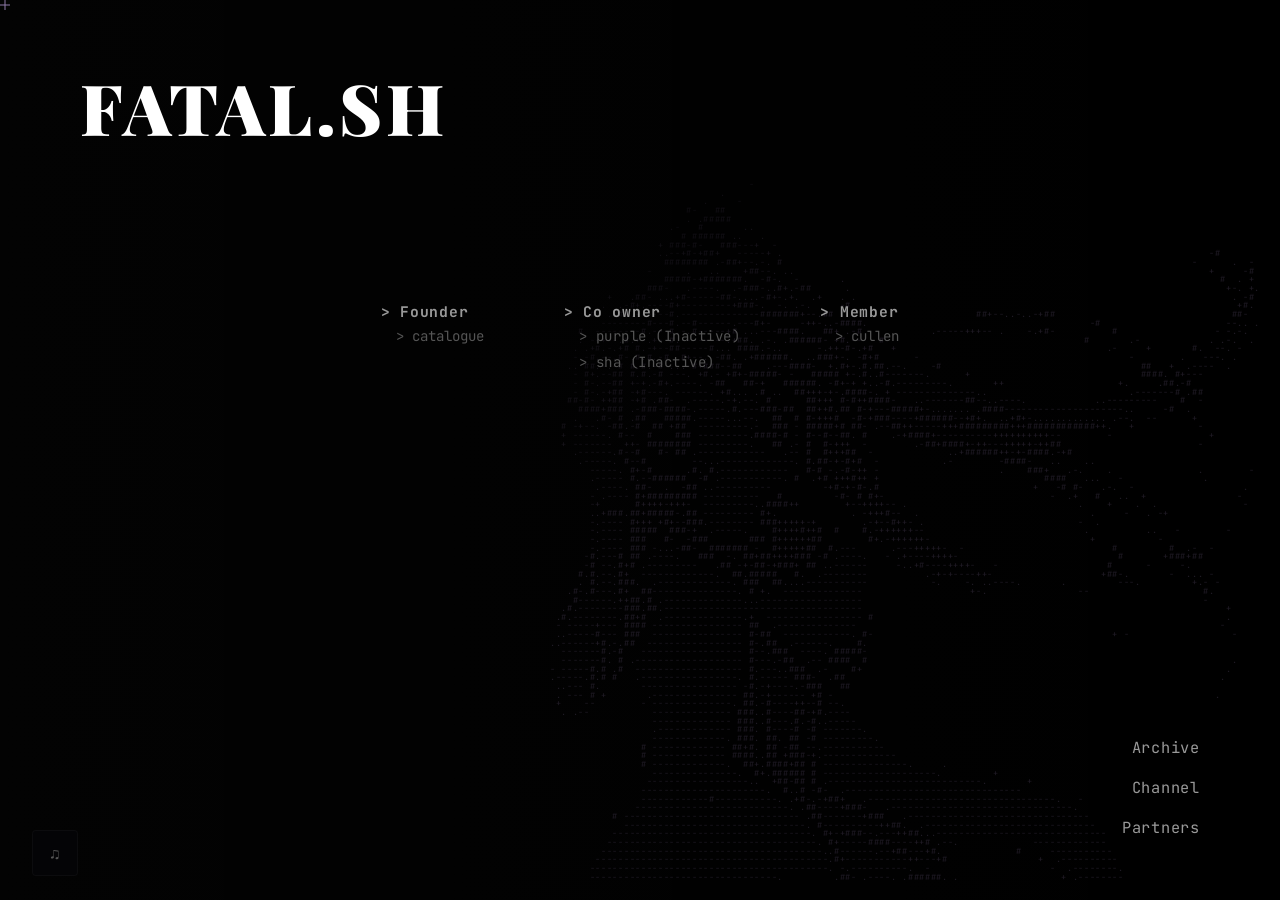
==== index.html @ da5aef73 "Add files via upload" ====
<!--
                          ,
   ,-.       _,---._ __  / \
  /  )    .-'       `./ /   \
 (  (   ,'            `/    /|
  \  `-"             \'\   / |
   `.              ,  \ \ /  |
    /`.          ,'-`----Y   |
   (            ;        |   '
   |  ,-.    ,-'         |  /
   |  | (   |            | /
   )  |  \  `.___________|/
   `--'   `--'

Mrr meow :3  

-->
<!DOCTYPE html>
<html lang="en">
<head>
    <meta charset="UTF-8">
    <meta name="viewport" content="width=device-width, initial-scale=1.0">
    <title>Fatal.sh</title>
    
    <link rel="icon" type="image/jpeg" href="/images/fatal.jpg">
    <link rel="apple-touch-icon" type="image/jpeg" href="/images/fatal.jpg">
    
    <meta name="description" content="archive of catboys x_x">
    <meta name="keywords" content="Fatal.sh, Catboy">
    <meta name="robots" content="index, follow">
    
    
    <meta property="og:title" content="Fatal.sh">
    <meta property="og:description" content="archive of catboys x_x">
    <meta property="og:image" content="https://fatal.sh/images/discordembedfatal.jpg">
    <meta property="og:image:secure_url" content="https://fatal.sh/images/discordembedfatal.jpg">
    <meta property="og:image:type" content="image/jpeg">
    <meta property="og:type" content="website">
    
    <meta name="theme-color" content="#000000">
    <meta name="twitter:card" content="summary_large_image">
    <meta name="twitter:image" content="https://fatal.sh/images/discordembedfatal.jpg">

    <link rel="preconnect" href="https://fonts.googleapis.com">
    <link rel="preconnect" href="https://fonts.gstatic.com" crossorigin>
    <link href="https://fonts.googleapis.com/css2?family=Playfair+Display:ital,wght@0,700;0,900;1,700&family=JetBrains+Mono:wght@300;400;500;600;700&display=swap" rel="stylesheet">

    <link rel="stylesheet" href="style_v47.css">
</head>
<body>

    
    <div id="custom-cursor-dot" class="crosshair-cursor"></div>

    <audio id="bg-music" src="/images/music.mp3?v=41" loop></audio>

    
    <pre id="bg-ascii-art"></pre>

    
    <section class="profile-card-container">
        <div id="profile-display-area" class="profile-display-area">
            
            
            <article id="profile-founder" class="profile-card">
                <div class="card-inner">
                    <div class="card-avatar-wrapper">
                        <img src="/images/catalouge.jpg" alt="Catalogue" class="card-avatar">
                    </div>
                    <div class="card-info">
                        <h2 class="profile-name">Catalogue</h2>
                        <p class="profile-role">Founder</p>
                        <p class="profile-quote">"I have a feeling x_x"</p>
                        
                        <a href="https://t.me/illusoryer" target="_blank" rel="noopener noreferrer" class="telegram-icon-link" aria-label="Telegram">
                            <svg viewBox="0 0 24 24" class="telegram-svg">
                                <path d="M12 2C6.48 2 2 6.48 2 12s4.48 10 10 10 10-4.48 10-10S17.52 2 12 2zm4.64 6.8c-.15 1.58-.8 5.42-1.13 7.19-.14.75-.42 1-.68 1.03-.58.05-1.02-.38-1.58-.75-.88-.58-1.38-.94-2.23-1.5-.99-.65-.35-1.01.22-1.59.15-.15 2.71-2.48 2.76-2.69.01-.03.01-.14-.07-.2-.08-.06-.19-.04-.27-.02-.11.02-1.93 1.23-5.46 3.62-.51.35-.98.53-1.39.51-.46-.01-1.35-.26-2.01-.48-.81-.27-1.46-.42-1.4-.88.03-.24.37-.49 1.02-.75 3.99-1.74 6.66-2.88 7.99-3.43 3.81-1.57 4.6-.18 4.6.48 0 .15-.02.3-.03.44z"/>
                            </svg>
                        </a>
                        
                        <button class="profile-back-btn">[ back ]</button>
                    </div>
                </div>
            </article>

            
            <article id="profile-members" class="profile-card">
                <div class="card-inner">
                    <div class="card-avatar-wrapper">
                        <img src="/images/cullen.jpg" alt="Cullen" class="card-avatar">
                    </div>
                    <div class="card-info">
                        <h2 class="profile-name">Cullen</h2>
                        <p class="profile-role">Member</p>
                        <p class="profile-quote">"You must have feelings p_q"</p>
                        
                        <a href="http://t.me/stabbedme" target="_blank" rel="noopener noreferrer" class="telegram-icon-link" aria-label="Telegram">
                            <svg viewBox="0 0 24 24" class="telegram-svg">
                                <path d="M12 2C6.48 2 2 6.48 2 12s4.48 10 10 10 10-4.48 10-10S17.52 2 12 2zm4.64 6.8c-.15 1.58-.8 5.42-1.13 7.19-.14.75-.42 1-.68 1.03-.58.05-1.02-.38-1.58-.75-.88-.58-1.38-.94-2.23-1.5-.99-.65-.35-1.01.22-1.59.15-.15 2.71-2.48 2.76-2.69.01-.03.01-.14-.07-.2-.08-.06-.19-.04-.27-.02-.11.02-1.93 1.23-5.46 3.62-.51.35-.98.53-1.39.51-.46-.01-1.35-.26-2.01-.48-.81-.27-1.46-.42-1.4-.88.03-.24.37-.49 1.02-.75 3.99-1.74 6.66-2.88 7.99-3.43 3.81-1.57 4.6-.18 4.6.48 0 .15-.02.3-.03.44z"/>
                            </svg>
                        </a>
                        
                        <button class="profile-back-btn">[ back ]</button>
                    </div>
                </div>
            </article>



            
            <article id="profile-partners" class="profile-card">
                <div class="card-inner panel-card-inner">
                    <h2 class="profile-name">Partners</h2>
                    <p class="profile-role">Cooperating Initiatives</p>
                    
                    <div class="panel-scroll-content">
                        
                        <div class="partners-menu-list">
                            <button class="partner-menu-item-btn" data-target="partner-swatted">> Swatted</button>
                            <button class="partner-menu-item-btn" data-target="partner-cybershield">> CyberShield</button>
                        </div>
                    </div>
                    <button class="profile-back-btn">[ back ]</button>
                </div>
            </article>

            
            <article id="profile-partner-swatted" class="profile-card">
                <div class="card-inner">
                    <div class="card-avatar-wrapper">
                        <img src="/images/swattedwtf.jpg" alt="Swatted" class="card-avatar">
                    </div>
                    <div class="card-info">
                        <h2 class="profile-name">Swatted</h2>
                        <p class="profile-role">Partner / Sponsor</p>
                        <p class="profile-quote">"Supporting digital safety, threat intelligence, and OSINT research."</p>
                        <p class="partner-desc">Swatted is a leading digital defense and intelligence initiative specializing in coordinate monitoring, security mitigation, and OSINT (Open Source Intelligence) investigations. They track online threat actors and help communities protect themselves from swatting attacks and digital extortion.</p>
                        
                        <div class="partner-card-socials">
                            <a href="https://swattedw.tf" target="_blank" rel="noopener noreferrer" class="telegram-icon-link" aria-label="Website">
                                <svg viewBox="0 0 24 24" class="telegram-svg">
                                    <path d="M12 2C6.48 2 2 6.48 2 12s4.48 10 10 10 10-4.48 10-10S17.52 2 12 2zm-1 17.93c-3.95-.49-7-3.85-7-7.93 0-.62.08-1.21.21-1.79L9 15v1c0 1.1.9 2 2 2v1.93zm6.9-2.53c-.26-.81-1-1.4-1.9-1.4h-1v-3c0-.55-.45-1-1-1h-6v-2h2c.55 0 1-.45 1-1V7h2c1.1 0 2-.9 2-2v-.41c2.93 1.19 5 4.06 5 7.41 0 2.08-.8 3.97-2.1 5.4z"/>
                                </svg>
                            </a>
                            <a href="https://t.me/Swattedwtf" target="_blank" rel="noopener noreferrer" class="telegram-icon-link" aria-label="Telegram">
                                <svg viewBox="0 0 24 24" class="telegram-svg">
                                    <path d="M12 2C6.48 2 2 6.48 2 12s4.48 10 10 10 10-4.48 10-10S17.52 2 12 2zm4.64 6.8c-.15 1.58-.8 5.42-1.13 7.19-.14.75-.42 1-.68 1.03-.58.05-1.02-.38-1.58-.75-.88-.58-1.38-.94-2.23-1.5-.99-.65-.35-1.01.22-1.59.15-.15 2.71-2.48 2.76-2.69.01-.03.01-.14-.07-.2-.08-.06-.19-.04-.27-.02-.11.02-1.93 1.23-5.46 3.62-.51.35-.98.53-1.39.51-.46-.01-1.35-.26-2.01-.48-.81-.27-1.46-.42-1.4-.88.03-.24.37-.49 1.02-.75 3.99-1.74 6.66-2.88 7.99-3.43 3.81-1.57 4.6-.18 4.6.48 0 .15-.02.3-.03.44z"/>
                                </svg>
                            </a>
                        </div>
                        
                        <button class="profile-back-btn">[ back ]</button>
                    </div>
                </div>
            </article>

            
            <article id="profile-partner-cybershield" class="profile-card">
                <div class="card-inner">
                    <div class="card-avatar-wrapper">
                        <img src="/images/CyberSheild.jpg" alt="CyberShield" class="card-avatar">
                    </div>
                    <div class="card-info">
                        <h2 class="profile-name">CyberShield</h2>
                        <p class="profile-role">Partner / Cyber Safety</p>
                        <p class="profile-quote">"OSINT research, assisting victims of abuse, and sharing intelligence with authorities."</p>
                        <p class="partner-desc">CyberShield is a dedicated cyber safety organization that provides hands-on technical assistance to victims of cyber-bullying, online harassment, and digital exploitation. They conduct deep OSINT research and cooperate closely with legal authorities to ensure online safety.</p>
                        
                        <div class="partner-card-socials">
                            <a href="https://cybershield.help/" target="_blank" rel="noopener noreferrer" class="telegram-icon-link" aria-label="Website">
                                <svg viewBox="0 0 24 24" class="telegram-svg">
                                    <path d="M12 2C6.48 2 2 6.48 2 12s4.48 10 10 10 10-4.48 10-10S17.52 2 12 2zm-1 17.93c-3.95-.49-7-3.85-7-7.93 0-.62.08-1.21.21-1.79L9 15v1c0 1.1.9 2 2 2v1.93zm6.9-2.53c-.26-.81-1-1.4-1.9-1.4h-1v-3c0-.55-.45-1-1-1h-6v-2h2c.55 0 1-.45 1-1V7h2c1.1 0 2-.9 2-2v-.41c2.93 1.19 5 4.06 5 7.41 0 2.08-.8 3.97-2.1 5.4z"/>
                                </svg>
                            </a>
                            <a href="https://t.me/cybershieldhelp" target="_blank" rel="noopener noreferrer" class="telegram-icon-link" aria-label="Telegram">
                                <svg viewBox="0 0 24 24" class="telegram-svg">
                                    <path d="M12 2C6.48 2 2 6.48 2 12s4.48 10 10 10 10-4.48 10-10S17.52 2 12 2zm4.64 6.8c-.15 1.58-.8 5.42-1.13 7.19-.14.75-.42 1-.68 1.03-.58.05-1.02-.38-1.58-.75-.88-.58-1.38-.94-2.23-1.5-.99-.65-.35-1.01.22-1.59.15-.15 2.71-2.48 2.76-2.69.01-.03.01-.14-.07-.2-.08-.06-.19-.04-.27-.02-.11.02-1.93 1.23-5.46 3.62-.51.35-.98.53-1.39.51-.46-.01-1.35-.26-2.01-.48-.81-.27-1.46-.42-1.4-.88.03-.24.37-.49 1.02-.75 3.99-1.74 6.66-2.88 7.99-3.43 3.81-1.57 4.6-.18 4.6.48 0 .15-.02.3-.03.44z"/>
                                </svg>
                            </a>
                        </div>
                        
                        <button class="profile-back-btn">[ back ]</button>
                    </div>
                </div>
            </article>

        </div>
    </section>

    
    <main class="terminal-grid">
        
        
        <header class="terminal-header">
            <h1 class="brand-title">FATAL.SH</h1>
        </header>

        
        <section class="horizontal-menu-panel">
            <nav class="member-toggles">
                <div class="toggle-group">
                    <span class="toggle-role">> Founder</span>
                    <button class="toggle-btn" data-target="founder">> catalogue</button>
                </div>
                <div class="toggle-group">
                    <span class="toggle-role">> Co owner</span>
                    <span class="toggle-text">> purple (Inactive)</span>
                    <span class="toggle-text">> sha (Inactive)</span>
                </div>
                <div class="toggle-group">
                    <span class="toggle-role">> Member</span>
                    <button class="toggle-btn" data-target="members">> cullen</button>
                </div>
            </nav>
        </section>

        <section class="content-spacer-panel"></section>

        
        <section class="bottom-right-panel">
            <nav class="nav-toggles">
                <a href="https://t.me/Fatalityxd" target="_blank" rel="noopener noreferrer" class="nav-btn">Archive</a>
                <a href="https://t.me/fatalannc" target="_blank" rel="noopener noreferrer" class="nav-btn">Channel</a>
                <button class="nav-btn" data-target="partners">Partners</button>
            </nav>
        </section>

    </main>

    
    <div class="player">
        <div class="player-icon">♫</div>
        <div class="player-controls">
            <button id="music-toggle-btn" class="play-btn" aria-label="Toggle Audio">&#9658;</button>
            <input type="range" id="volume-slider" class="seek" min="0" max="1" step="0.05" value="0.08">
        </div>
    </div>

    <script src="script_v47.js"></script>
</body>
</html>
---- style_v47.css ----
* {
    margin: 0;
    padding: 0;
    box-sizing: border-box;
}

:root {
    --bg-color: #000000; 
    --card-bg: rgba(6, 6, 8, 0.96);
    --card-border: rgba(255, 255, 255, 0.03);
    
    
    --theme-color: #907aa9; 
    --theme-color-glow: rgba(144, 122, 169, 0.15);
    --theme-color-bg-glow: rgba(144, 122, 169, 0.03);
    --theme-h: 270;
    --theme-s: 20%;
    
    --text-primary: #d8d8d8; 
    --text-secondary: #999999;
    --text-muted: #555555;
    
    --font-serif: "Playfair Display", Georgia, "Times New Roman", serif;
    --font-mono: "JetBrains Mono", "Courier New", monospace;
}

html {
    font-size: 80%; 
    cursor: none; 
}

body {
    width: 100vw;
    max-width: 100%;
    min-height: 100vh;
    background-color: var(--bg-color);
    color: var(--text-primary);
    font-family: var(--font-mono);
    letter-spacing: 0.04em;
    overflow: hidden;
    position: relative;
}




.bg-glows {
    position: fixed;
    inset: 0;
    z-index: -2;
    background: linear-gradient(90deg, rgba(255, 255, 255, 0.012) 0%, rgba(255, 255, 255, 0.004) 70%, rgba(0, 0, 0, 0) 100%);
    pointer-events: none;
    transition: background 0.8s ease;
}


::-webkit-scrollbar {
    width: 3px;
}
::-webkit-scrollbar-track {
    background: #000000;
}
::-webkit-scrollbar-thumb {
    background: rgba(255, 255, 255, 0.05);
}
::-webkit-scrollbar-thumb:hover {
    background: var(--theme-color);
}


a, button, input, select, textarea, .nav-btn, .toggle-btn {
    cursor: none !important;
}


.crosshair-cursor {
    position: fixed;
    width: 10px;
    height: 10px;
    pointer-events: none;
    z-index: 9999;
}

.crosshair-cursor.active {
}

.crosshair-cursor::before,
.crosshair-cursor::after {
    content: "";
    position: absolute;
    background: var(--theme-color);
}

.crosshair-cursor::before {
    top: 50%;
    left: 0;
    right: 0;
    height: 1px;
    transform: translateY(-50%);
}

.crosshair-cursor::after {
    left: 50%;
    top: 0;
    bottom: 0;
    width: 1px;
    transform: translateX(-50%);
}


.snowflake-particle {
    position: fixed;
    pointer-events: none;
    color: var(--theme-color);
    font-family: var(--font-mono);
    font-size: 8px;
    line-height: 1;
    z-index: 9998;
    user-select: none;
    will-change: transform, opacity;
    opacity: 0.8;
}


.terminal-grid {
    display: grid;
    grid-template-columns: 1fr 1fr;
    grid-template-rows: auto auto 1fr;
    width: 100vw;
    height: 100vh;
    padding: 60px 80px;
    gap: 40px;
    position: relative;
    z-index: 5;
    
    
    opacity: 0;
    transform: translateY(12px);
    transition: opacity 0.8s ease 0.1s, transform 0.8s ease 0.1s;
}

body.entered .terminal-grid {
    opacity: 1;
    transform: translateY(0);
}


body.modal-active .terminal-grid {
    opacity: 0.03;
    pointer-events: none;
}


.terminal-header {
    grid-column: 1 / span 2;
    grid-row: 1;
    display: flex;
    flex-direction: column;
    justify-content: flex-start;
    align-items: flex-start;
}

.brand-title {
    font-family: var(--font-serif); 
    font-size: 5.5rem;
    font-weight: 900;
    letter-spacing: 0.05em;
    color: #ffffff;
}


.horizontal-menu-panel {
    grid-column: 1 / span 2;
    grid-row: 2;
    margin: 12vh 0 30px 0; 
    width: 100%;
}

.member-toggles {
    display: flex;
    flex-direction: row;
    justify-content: center;
    align-items: flex-start;
    width: auto;
    margin: 0 auto;
    gap: 80px;
}

.toggle-group {
    display: flex;
    flex-direction: column;
    align-items: flex-start; 
    gap: 4px;
}

.toggle-role {
    font-size: 1.15rem;
    color: var(--text-secondary);
    letter-spacing: 0.05em;
    font-weight: bold;
}

.toggle-group.active .toggle-role {
    color: var(--theme-color);
}

.toggle-btn {
    background: none;
    border: none;
    color: var(--text-muted);
    font-family: var(--font-mono);
    font-size: 1.1rem;
    text-align: left;
    outline: none;
    padding: 2px 0 2px 15px; 
    width: auto;
    display: block;
    transition: color 0.2s ease;
}

.toggle-btn:hover {
    color: #ffffff;
}

.toggle-btn.active {
    color: var(--theme-color);
    font-weight: bold;
}

.toggle-text {
    color: var(--text-muted);
    font-family: var(--font-mono);
    font-size: 1.1rem;
    padding: 2px 0 2px 15px; 
    width: auto;
    display: block;
    user-select: none;
}


.profile-card-container {
    position: fixed;
    top: 50%;
    left: 50%;
    transform: translate(-50%, -50%);
    z-index: 1000;
    width: 100%;
    max-width: 500px;
    pointer-events: none;
}

.profile-display-area {
    width: 100%;
    position: relative;
    display: flex;
    justify-content: center;
    align-items: center;
}

.profile-card {
    display: none;
    width: 100%;
    pointer-events: auto;
    animation: terminalCardReveal 0.4s cubic-bezier(0.16, 1, 0.3, 1) forwards;
}

.profile-card.active {
    display: block;
}

@keyframes terminalCardReveal {
    from {
        opacity: 0;
        transform: scale(0.95);
    }
    to {
        opacity: 1;
        transform: scale(1);
    }
}


.card-inner {
    background: var(--card-bg);
    border: 1px solid var(--card-border);
    border-radius: 8px;
    padding: 35px 25px;
    display: flex;
    flex-direction: column;
    align-items: center;
    text-align: center;
    gap: 20px;
    width: 100%;
    max-width: 380px;
    margin: 0 auto;
    transition: border-color 0.3s ease;
}

.card-inner:hover {
    border-color: rgba(255, 255, 255, 0.25);
    box-shadow: 0 0 15px rgba(255, 255, 255, 0.05);
}


.card-avatar-wrapper {
    width: 96px;
    height: 96px;
    border-radius: 50%;
    overflow: hidden;
    border: 1px solid rgba(255, 255, 255, 0.05);
    flex-shrink: 0;
    transition: border-color 0.3s;
}

.card-inner:hover .card-avatar-wrapper {
    border-color: rgba(255, 255, 255, 0.25);
}

.card-avatar {
    width: 100%;
    height: 100%;
    object-fit: cover;
    filter: grayscale(100%);
    transition: all 0.3s ease;
    border-radius: 50%;
}

.card-inner:hover .card-avatar {
    filter: grayscale(20%);
    transform: scale(1.03);
}

.card-info {
    display: flex;
    flex-direction: column;
    align-items: center;
    justify-content: center;
    gap: 8px;
    width: 100%;
}

.profile-name {
    font-size: 1.55rem;
    font-weight: 700;
    color: #ffffff;
}

.profile-role {
    font-size: 0.72rem;
    color: var(--text-muted);
    text-transform: uppercase;
    letter-spacing: 0.08em;
}

.profile-quote {
    font-size: 0.92rem;
    color: var(--text-secondary);
    font-style: italic;
    margin: 4px 0 8px 0;
    line-height: 1.4;
}


.telegram-icon-link {
    display: inline-flex;
    align-items: center;
    justify-content: center;
    width: 44px;
    height: 44px;
    border-radius: 50%;
    border: 1px solid rgba(255, 255, 255, 0.08);
    background: rgba(255, 255, 255, 0.01);
    transition: all 0.3s ease;
    margin-top: 10px;
}

.telegram-icon-link:hover {
    border-color: rgba(255, 255, 255, 0.25);
    background: rgba(255, 255, 255, 0.03);
}

.telegram-svg {
    width: 22px;
    height: 22px;
    fill: var(--theme-color);
    transition: fill 0.3s ease;
}

.telegram-icon-link:hover .telegram-svg {
    fill: #ffffff;
}


.partners-menu-list {
    display: flex;
    flex-direction: column;
    gap: 15px;
    width: 100%;
    padding: 10px 0;
}

.partner-menu-item-btn {
    background: none;
    border: none;
    color: var(--text-secondary);
    font-family: var(--font-mono);
    font-size: 1.25rem;
    text-align: left;
    outline: none;
    padding: 8px 0 8px 10px;
    width: 100%;
    display: block;
    transition: color 0.2s ease, transform 0.2s ease;
}

.partner-menu-item-btn:hover {
    color: #ffffff;
    transform: translateX(6px);
}


.partner-card-socials {
    display: flex;
    gap: 15px;
    margin-top: 12px;
}




.profile-back-btn {
    background: none;
    border: none;
    color: var(--text-muted);
    font-family: var(--font-mono);
    font-size: 0.85rem;
    outline: none;
    transition: color 0.25s ease;
    margin-top: 15px;
    display: inline-block;
}

.profile-back-btn:hover {
    color: #ffffff;
}


.panel-card-inner {
    width: 100%;
    max-width: 500px;
    height: auto;
    max-height: 70vh;
    display: flex;
    flex-direction: column;
    align-items: center;
}

.panel-scroll-content {
    width: 100%;
    flex-grow: 1;
    overflow-y: auto;
    margin: 15px 0;
    padding-right: 8px;
    display: flex;
    flex-direction: column;
    gap: 20px;
    text-align: left;
}


.bottom-right-panel {
    grid-column: 2;
    grid-row: 3;
    display: flex;
    flex-direction: column;
    justify-content: flex-end;
    align-items: flex-end;
    gap: 20px;
}


#bg-ascii-art {
    position: fixed;
    bottom: 20px;
    right: 20px;
    font-family: var(--font-mono);
    font-size: 8.5px; 
    line-height: 1.02;
    letter-spacing: 0.08em;
    color: var(--theme-color);
    opacity: 0.22; 
    pointer-events: none;
    z-index: -1;
    white-space: pre;
    user-select: none;
    text-align: left;
    mask-image: linear-gradient(to top left, rgba(0,0,0,1) 70%, rgba(0,0,0,0.15) 100%);
    -webkit-mask-image: linear-gradient(to top left, rgba(0,0,0,1) 70%, rgba(0,0,0,0.15) 100%);
    max-width: 800px;
    max-height: 700px;
    overflow: hidden;
    transition: opacity 0.4s ease, color 0.8s ease;
}

.nav-toggles {
    display: flex;
    flex-direction: column;
    gap: 15px;
    align-items: flex-end;
}

.nav-btn {
    background: none;
    border: none;
    color: var(--text-secondary);
    font-family: var(--font-mono);
    font-size: 1.2rem;
    text-decoration: none;
    outline: none;
    display: flex;
    align-items: center;
    padding: 2px 0;
    text-align: right;
    letter-spacing: 0.05em;
}

.nav-btn:hover {
    color: #ffffff;
    transform: translateX(-6px);
}


.archive-list {
    display: flex;
    flex-direction: column;
    gap: 20px;
}

.archive-item {
    border-bottom: 1px solid rgba(255, 255, 255, 0.02);
    padding-bottom: 15px;
    display: flex;
    flex-direction: column;
    gap: 6px;
}

.archive-item:last-child {
    border-bottom: none;
}

.archive-meta {
    display: flex;
    justify-content: space-between;
    align-items: center;
}

.archive-date {
    font-size: 0.75rem;
    color: var(--text-muted);
}

.archive-tag {
    font-size: 0.6rem;
    font-weight: 700;
    text-transform: uppercase;
    letter-spacing: 0.06em;
    padding: 2px 6px;
    border-radius: 2px;
    border: 1px solid transparent;
}

.archive-tag.tag-doc {
    background: rgba(255, 255, 255, 0.02);
    color: var(--theme-color);
    border-color: var(--theme-color);
}

.archive-tag.tag-dev {
    background: rgba(255, 255, 255, 0.02);
    color: var(--text-secondary);
    border-color: rgba(255, 255, 255, 0.08);
}

.archive-tag.tag-partner {
    background: rgba(255, 255, 255, 0.02);
    color: var(--theme-color);
    border-color: var(--theme-color);
}

.archive-tag.tag-est {
    background: rgba(255, 255, 255, 0.02);
    color: var(--theme-color);
    border-color: var(--theme-color);
}

.archive-title {
    font-size: 1.15rem;
    font-weight: 600;
    color: #ffffff;
}

.archive-desc {
    font-size: 0.88rem;
    line-height: 1.5;
    color: var(--text-secondary);
}

.archive-link {
    font-size: 0.78rem;
    color: var(--theme-color);
    text-decoration: none;
    width: fit-content;
}

.archive-link:hover {
    color: #ffffff;
}


.panel-ascii-wrapper {
    margin-top: 15px;
    padding-top: 20px;
    border-top: 1px solid rgba(255, 255, 255, 0.03);
    display: flex;
    flex-direction: column;
    gap: 25px;
    opacity: 0.1;
    transition: opacity 0.3s;
}

.panel-scroll-content:hover .panel-ascii-wrapper {
    opacity: 0.2;
}

.panel-ascii-art {
    font-family: var(--font-mono);
    font-size: 10px;
    line-height: 1.1;
    color: var(--theme-color);
    pointer-events: none;
    white-space: pre;
    text-align: left;
}


.partners-grid {
    display: flex;
    flex-direction: column;
    gap: 20px;
}

.partner-card-detailed {
    background: rgba(255, 255, 255, 0.005);
    border: 1px solid rgba(255, 255, 255, 0.03);
    border-radius: 4px;
    padding: 18px;
    display: flex;
    flex-direction: column;
    gap: 12px;
    transition: border-color 0.3s;
}

.partner-card-detailed:hover {
    border-color: var(--theme-color);
}

.partner-card-header {
    display: flex;
    gap: 12px;
    align-items: center;
}

.partner-img-wrapper {
    width: 44px;
    height: 44px;
    border-radius: 3px;
    overflow: hidden;
    border: 1px solid rgba(255, 255, 255, 0.05);
}

.partner-img {
    width: 100%;
    height: 100%;
    object-fit: cover;
    filter: grayscale(100%);
    transition: filter 0.3s;
}

.partner-card-detailed:hover .partner-img {
    filter: grayscale(10%);
}

.partner-title-block {
    display: flex;
    flex-direction: column;
    gap: 2px;
}

.partner-name {
    font-size: 1.25rem;
    font-weight: 600;
    color: #ffffff;
}

.partner-role {
    font-size: 0.68rem;
    color: var(--text-muted);
    text-transform: uppercase;
    letter-spacing: 0.06em;
}

.partner-desc {
    font-size: 0.88rem;
    line-height: 1.5;
    color: var(--text-secondary);
}

.partner-links {
    display: flex;
    gap: 12px;
}

.partner-link-btn {
    font-size: 0.8rem;
    color: var(--theme-color);
    text-decoration: none;
}

.partner-link-btn:hover {
    color: #ffffff;
}


.player {
    position: fixed;
    left: 32px;
    bottom: 24px;
    height: 46px;
    width: 46px;
    border: 1px solid rgba(255, 255, 255, 0.03); 
    border-radius: 4px;
    background: #040406;
    display: flex;
    align-items: center;
    overflow: hidden;
    transition: width 0.35s cubic-bezier(0.25, 0.8, 0.25, 1), border-color 0.3s ease;
    z-index: 10;
    pointer-events: auto;
}

.player:hover {
    width: 250px;
    border-color: var(--theme-color); 
}

.player-icon {
    flex: 0 0 44px;
    height: 44px;
    display: flex;
    align-items: center;
    justify-content: center;
    color: var(--text-muted); 
    font-size: 16px;
    transition: color 0.3s ease;
}

.player:hover .player-icon {
    color: var(--theme-color); 
}

.player-controls {
    display: flex;
    align-items: center;
    gap: 12px;
    padding-right: 15px;
    opacity: 0;
    transition: opacity 0.25s ease 0.1s;
    white-space: nowrap;
}

.player:hover .player-controls {
    opacity: 1;
}

.play-btn {
    background: none;
    border: none;
    color: #ccc;
    font-size: 14px;
    cursor: none;
    padding: 0;
    flex-shrink: 0;
    outline: none;
}

.play-btn:hover {
    color: var(--theme-color);
}

.seek {
    -webkit-appearance: none;
    appearance: none;
    width: 120px;
    height: 1px;
    background: #333;
    outline: none;
}

.seek::-webkit-slider-thumb {
    -webkit-appearance: none;
    appearance: none;
    width: 8px;
    height: 8px;
    border-radius: 50%;
    border: 1px solid var(--theme-color);
    background: #060608;
    cursor: none;
}

.seek::-moz-range-thumb {
    width: 8px;
    height: 8px;
    border-radius: 50%;
    border: 1px solid var(--theme-color);
    background: #060608;
    cursor: none;
}



@media (max-width: 900px), (pointer: coarse) {
    html {
        cursor: auto !important;
        font-size: 11px;
    }
    
    a, button, input, select, textarea, .nav-btn, .toggle-btn {
        cursor: auto !important;
    }
    
    a, button, .nav-btn, .toggle-btn {
        cursor: pointer !important;
    }
    
    .crosshair-cursor {
        display: none !important;
    }
    
    .terminal-grid {
        grid-template-columns: 1fr;
        grid-template-rows: auto auto auto auto;
        padding: 35px 24px;
        gap: 30px;
        height: auto;
        min-height: 100vh;
        overflow-y: auto;
    }
    
    .terminal-header {
        grid-column: 1;
        grid-row: 1;
        align-items: center;
        text-align: center;
        width: 100%;
    }
    
    .brand-title {
        font-size: 3.2rem;
    }
    
    .horizontal-menu-panel {
        grid-column: 1;
        grid-row: 2;
        margin: 10px 0;
    }
    
    .member-toggles {
        align-items: center;
        flex-direction: column;
        justify-content: center;
        gap: 20px;
        width: 100%;
    }
    
    .toggle-group {
        align-items: center;
        width: 100%;
    }
    
    .toggle-btn {
        font-size: 1.15rem;
        padding-left: 0;
        text-align: center;
    }
    
    .profile-card-container {
        position: fixed;
        top: 50%;
        left: 50%;
        transform: translate(-50%, -50%);
        width: 100%;
        max-width: 90%;
        z-index: 1000;
    }
    
    .profile-display-area {
        max-width: 100%;
        margin: 0 auto;
    }
    
    .card-inner {
        flex-direction: column;
        text-align: center;
        padding: 24px 20px;
        gap: 15px;
    }
    
    .card-avatar-wrapper {
        width: 80px;
        height: 80px;
    }
    
    .bottom-right-panel {
        grid-column: 1;
        grid-row: 4;
        justify-content: center;
        align-items: center;
        margin-top: 20px;
        padding-bottom: 80px;
        gap: 20px;
    }
    
    #bg-ascii-art {
        font-size: 7px;
        max-width: 100%;
        margin-bottom: 5px;
    }
    
    .nav-toggles {
        align-items: center;
        flex-direction: row;
        justify-content: center;
        flex-wrap: wrap;
        gap: 20px;
    }
    
    .nav-btn {
        font-size: 1.15rem;
        justify-content: center;
    }
    
    .nav-btn:hover {
        transform: none;
    }
}

.partner-desc {
    font-size: 0.8rem;
    color: var(--text-secondary);
    line-height: 1.5;
    margin: 10px 0;
    max-width: 320px;
    text-align: center;
}
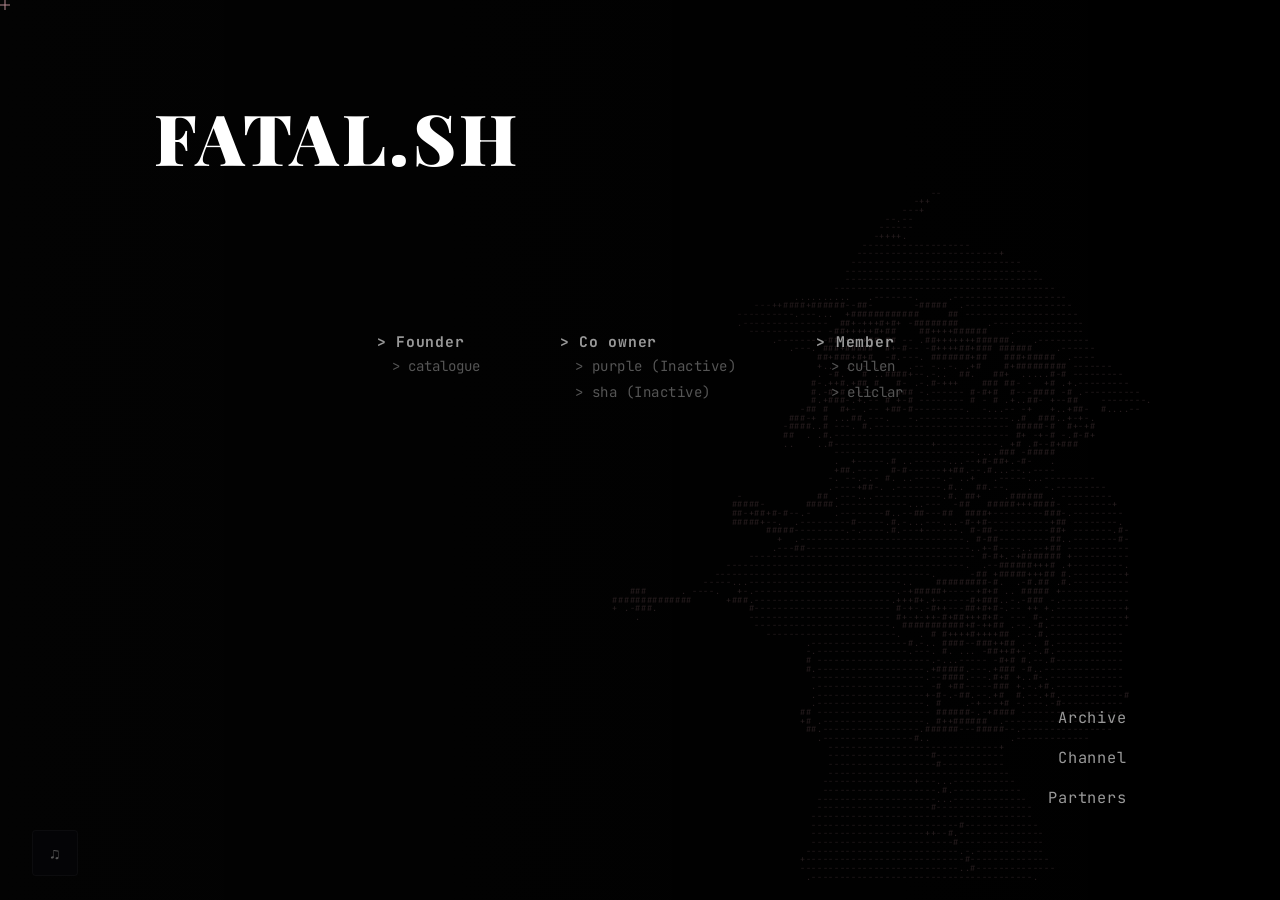
==== commit fd4e2026: "Add files via upload" ====
--- a/index.html
+++ b/index.html
@@ -25,13 +25,13 @@
     <link rel="icon" type="image/jpeg" href="/images/fatal.jpg">
     <link rel="apple-touch-icon" type="image/jpeg" href="/images/fatal.jpg">
     
-    <meta name="description" content="archive of catboys x_x">
+    <meta name="description" content="archive of some cats x_x">
     <meta name="keywords" content="Fatal.sh, Catboy">
     <meta name="robots" content="index, follow">
     
     
     <meta property="og:title" content="Fatal.sh">
-    <meta property="og:description" content="archive of catboys x_x">
+    <meta property="og:description" content="archive of some cats x_x">
     <meta property="og:image" content="https://fatal.sh/images/discordembedfatal.jpg">
     <meta property="og:image:secure_url" content="https://fatal.sh/images/discordembedfatal.jpg">
     <meta property="og:image:type" content="image/jpeg">
@@ -84,7 +84,7 @@
             </article>
 
             
-            <article id="profile-members" class="profile-card">
+            <article id="profile-cullen" class="profile-card">
                 <div class="card-inner">
                     <div class="card-avatar-wrapper">
                         <img src="/images/cullen.jpg" alt="Cullen" class="card-avatar">
@@ -105,7 +105,20 @@
                 </div>
             </article>
 
-
+            <article id="profile-eliclar" class="profile-card">
+                <div class="card-inner">
+                    <div class="card-avatar-wrapper">
+                        <img src="/images/Eliclar.jpg" alt="Eliclar" class="card-avatar">
+                    </div>
+                    <div class="card-info">
+                        <h2 class="profile-name">Eliclar</h2>
+                        <p class="profile-role">Member</p>
+                        <p class="profile-quote">"Hardest choices requires the strongest wills ^_#"</p>
+                        
+                        <button class="profile-back-btn">[ back ]</button>
+                    </div>
+                </div>
+            </article>
 
             
             <article id="profile-partners" class="profile-card">
@@ -209,7 +222,8 @@
                 </div>
                 <div class="toggle-group">
                     <span class="toggle-role">> Member</span>
-                    <button class="toggle-btn" data-target="members">> cullen</button>
+                    <button class="toggle-btn" data-target="cullen">> cullen</button>
+                    <button class="toggle-btn" data-target="eliclar">> eliclar</button>
                 </div>
             </nav>
         </section>
--- a/style_v47.css
+++ b/style_v47.css
@@ -129,7 +129,7 @@
     grid-template-rows: auto auto 1fr;
     width: 100vw;
     height: 100vh;
-    padding: 60px 80px;
+    padding: 10vh 12vw;
     gap: 40px;
     position: relative;
     z-index: 5;
@@ -246,7 +246,7 @@
     transform: translate(-50%, -50%);
     z-index: 1000;
     width: 100%;
-    max-width: 500px;
+    max-width: 400px;
     pointer-events: none;
 }
 
@@ -292,7 +292,7 @@
     text-align: center;
     gap: 20px;
     width: 100%;
-    max-width: 380px;
+    max-width: 304px;
     margin: 0 auto;
     transition: border-color 0.3s ease;
 }
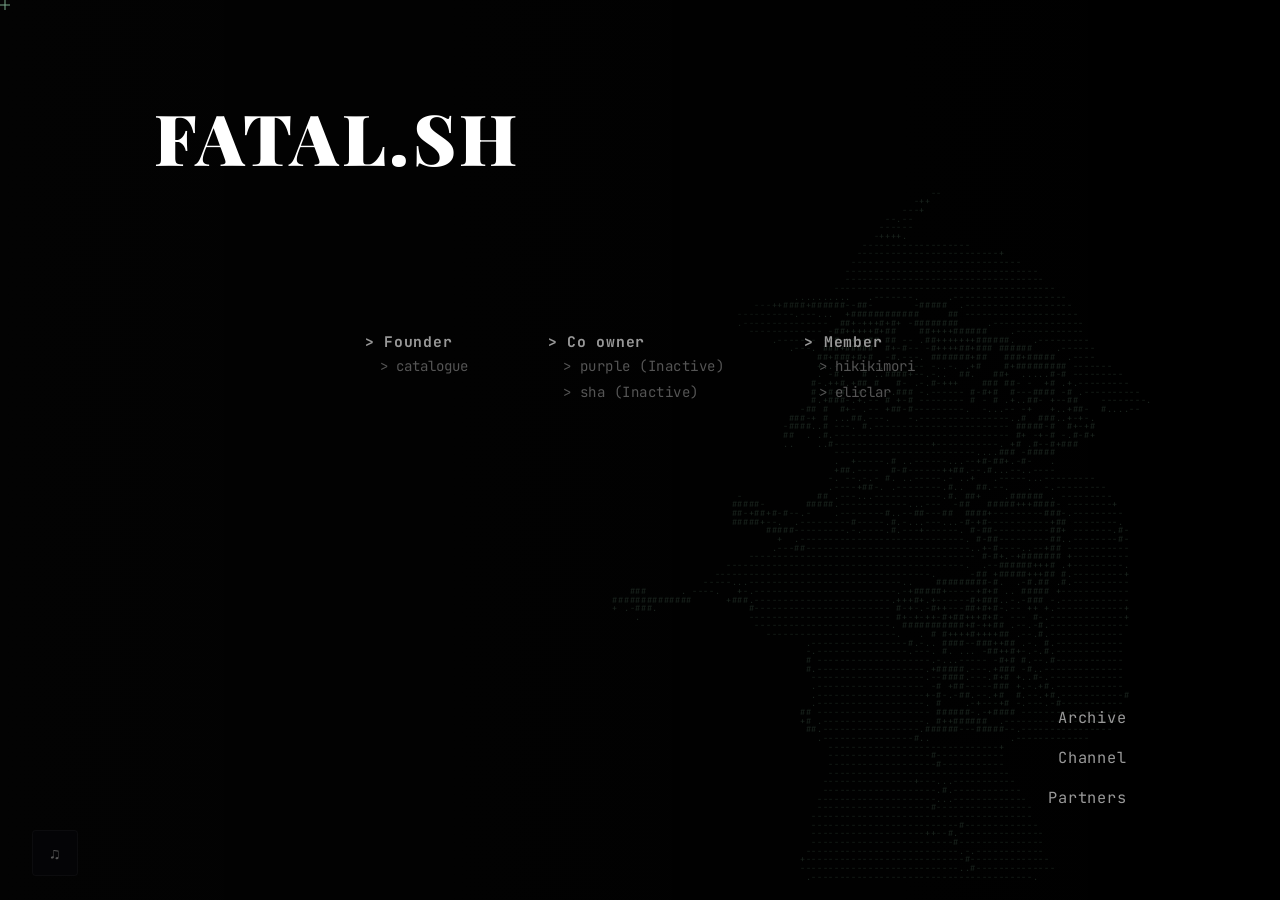
==== commit 4362f5b4: "Add files via upload" ====
--- a/index.html
+++ b/index.html
@@ -84,13 +84,13 @@
             </article>
 
             
-            <article id="profile-cullen" class="profile-card">
-                <div class="card-inner">
-                    <div class="card-avatar-wrapper">
-                        <img src="/images/cullen.jpg" alt="Cullen" class="card-avatar">
-                    </div>
-                    <div class="card-info">
-                        <h2 class="profile-name">Cullen</h2>
+            <article id="profile-hikikimori" class="profile-card">
+                <div class="card-inner">
+                    <div class="card-avatar-wrapper">
+                        <img src="/images/cullen.jpg" alt="Hikikimori" class="card-avatar">
+                    </div>
+                    <div class="card-info">
+                        <h2 class="profile-name">Hikikimori</h2>
                         <p class="profile-role">Member</p>
                         <p class="profile-quote">"You must have feelings p_q"</p>
                         
@@ -222,7 +222,7 @@
                 </div>
                 <div class="toggle-group">
                     <span class="toggle-role">> Member</span>
-                    <button class="toggle-btn" data-target="cullen">> cullen</button>
+                    <button class="toggle-btn" data-target="hikikimori">> hikikimori</button>
                     <button class="toggle-btn" data-target="eliclar">> eliclar</button>
                 </div>
             </nav>
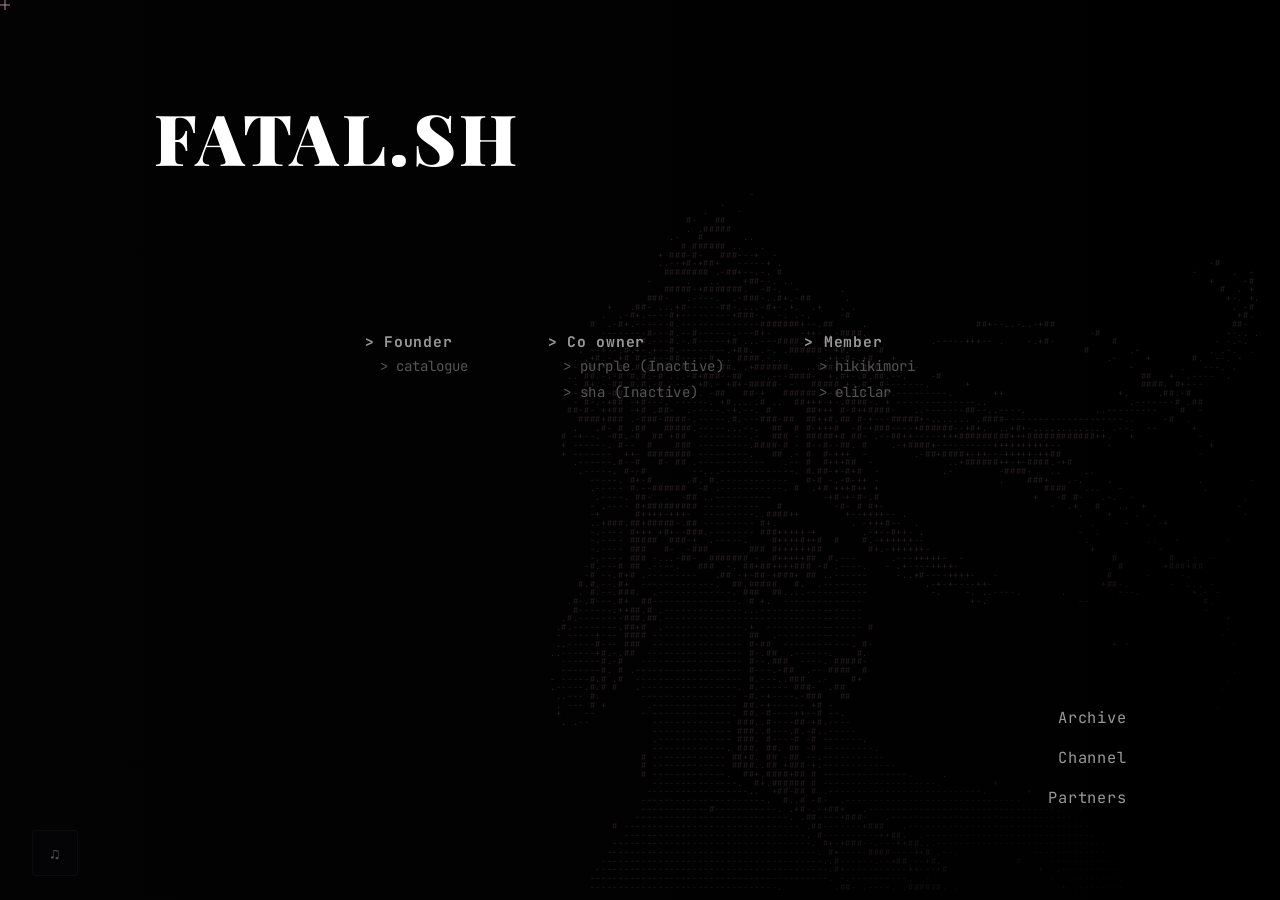
==== commit a5f05d7a: "Add files via upload" ====
--- a/index.html
+++ b/index.html
@@ -45,7 +45,7 @@
     <link rel="preconnect" href="https://fonts.gstatic.com" crossorigin>
     <link href="https://fonts.googleapis.com/css2?family=Playfair+Display:ital,wght@0,700;0,900;1,700&family=JetBrains+Mono:wght@300;400;500;600;700&display=swap" rel="stylesheet">
 
-    <link rel="stylesheet" href="style_v47.css">
+    <link rel="stylesheet" href="style_v55.css">
 </head>
 <body>
 
@@ -250,6 +250,6 @@
         </div>
     </div>
 
-    <script src="script_v47.js"></script>
+    <script src="script_v55.js"></script>
 </body>
 </html>
--- a/style_v55.css
+++ b/style_v55.css
@@ -0,0 +1,965 @@
+
+* {
+    margin: 0;
+    padding: 0;
+    box-sizing: border-box;
+}
+
+:root {
+    --bg-color: #000000; 
+    --card-bg: rgba(6, 6, 8, 0.96);
+    --card-border: rgba(255, 255, 255, 0.03);
+    
+    
+    --theme-color: #907aa9; 
+    --theme-color-glow: rgba(144, 122, 169, 0.15);
+    --theme-color-bg-glow: rgba(144, 122, 169, 0.03);
+    --theme-h: 270;
+    --theme-s: 20%;
+    
+    --text-primary: #d8d8d8; 
+    --text-secondary: #999999;
+    --text-muted: #555555;
+    
+    --font-serif: "Playfair Display", Georgia, "Times New Roman", serif;
+    --font-mono: "JetBrains Mono", "Courier New", monospace;
+}
+
+html {
+    font-size: 80%; 
+    cursor: none; 
+}
+
+body {
+    width: 100vw;
+    max-width: 100%;
+    min-height: 100vh;
+    background-color: var(--bg-color);
+    color: var(--text-primary);
+    font-family: var(--font-mono);
+    letter-spacing: 0.04em;
+    overflow: hidden;
+    position: relative;
+}
+
+
+
+
+.bg-glows {
+    position: fixed;
+    inset: 0;
+    z-index: -2;
+    background: linear-gradient(90deg, rgba(255, 255, 255, 0.012) 0%, rgba(255, 255, 255, 0.004) 70%, rgba(0, 0, 0, 0) 100%);
+    pointer-events: none;
+    transition: background 0.8s ease;
+}
+
+
+::-webkit-scrollbar {
+    width: 3px;
+}
+::-webkit-scrollbar-track {
+    background: #000000;
+}
+::-webkit-scrollbar-thumb {
+    background: rgba(255, 255, 255, 0.05);
+}
+::-webkit-scrollbar-thumb:hover {
+    background: var(--theme-color);
+}
+
+
+a, button, input, select, textarea, .nav-btn, .toggle-btn {
+    cursor: none !important;
+}
+
+
+.crosshair-cursor {
+    position: fixed;
+    width: 10px;
+    height: 10px;
+    pointer-events: none;
+    z-index: 9999;
+}
+
+.crosshair-cursor.active {
+}
+
+.crosshair-cursor::before,
+.crosshair-cursor::after {
+    content: "";
+    position: absolute;
+    background: var(--theme-color);
+}
+
+.crosshair-cursor::before {
+    top: 50%;
+    left: 0;
+    right: 0;
+    height: 1px;
+    transform: translateY(-50%);
+}
+
+.crosshair-cursor::after {
+    left: 50%;
+    top: 0;
+    bottom: 0;
+    width: 1px;
+    transform: translateX(-50%);
+}
+
+
+.snowflake-particle {
+    position: fixed;
+    pointer-events: none;
+    color: var(--theme-color);
+    font-family: var(--font-mono);
+    font-size: 8px;
+    line-height: 1;
+    z-index: 9998;
+    user-select: none;
+    will-change: transform, opacity;
+    opacity: 0.8;
+}
+
+
+.terminal-grid {
+    display: grid;
+    grid-template-columns: 1fr 1fr;
+    grid-template-rows: auto auto 1fr;
+    width: 100vw;
+    height: 100vh;
+    padding: 10vh 12vw;
+    gap: 40px;
+    position: relative;
+    z-index: 5;
+    
+    
+    opacity: 0;
+    transform: translateY(12px);
+    transition: opacity 0.8s ease 0.1s, transform 0.8s ease 0.1s;
+}
+
+body.entered .terminal-grid {
+    opacity: 1;
+    transform: translateY(0);
+}
+
+
+body.modal-active .terminal-grid {
+    opacity: 0.03;
+    pointer-events: none;
+}
+
+
+.terminal-header {
+    grid-column: 1 / span 2;
+    grid-row: 1;
+    display: flex;
+    flex-direction: column;
+    justify-content: flex-start;
+    align-items: flex-start;
+}
+
+.brand-title {
+    font-family: var(--font-serif); 
+    font-size: 5.5rem;
+    font-weight: 900;
+    letter-spacing: 0.05em;
+    color: #ffffff;
+}
+
+
+.horizontal-menu-panel {
+    grid-column: 1 / span 2;
+    grid-row: 2;
+    margin: 12vh 0 30px 0; 
+    width: 100%;
+}
+
+.member-toggles {
+    display: flex;
+    flex-direction: row;
+    justify-content: center;
+    align-items: flex-start;
+    width: auto;
+    margin: 0 auto;
+    gap: 80px;
+}
+
+.toggle-group {
+    display: flex;
+    flex-direction: column;
+    align-items: flex-start; 
+    gap: 4px;
+}
+
+.toggle-role {
+    font-size: 1.15rem;
+    color: var(--text-secondary);
+    letter-spacing: 0.05em;
+    font-weight: bold;
+}
+
+.toggle-group.active .toggle-role {
+    color: var(--theme-color);
+}
+
+.toggle-btn {
+    background: none;
+    border: none;
+    color: var(--text-muted);
+    font-family: var(--font-mono);
+    font-size: 1.1rem;
+    text-align: left;
+    outline: none;
+    padding: 2px 0 2px 15px; 
+    width: auto;
+    display: block;
+    transition: color 0.2s ease;
+}
+
+.toggle-btn:hover {
+    color: #ffffff;
+}
+
+.toggle-btn.active {
+    color: var(--theme-color);
+    font-weight: bold;
+}
+
+.toggle-text {
+    color: var(--text-muted);
+    font-family: var(--font-mono);
+    font-size: 1.1rem;
+    padding: 2px 0 2px 15px; 
+    width: auto;
+    display: block;
+    user-select: none;
+}
+
+
+.profile-card-container {
+    position: fixed;
+    top: 50%;
+    left: 50%;
+    transform: translate(-50%, -50%);
+    z-index: 1000;
+    width: 100%;
+    max-width: 400px;
+    pointer-events: none;
+}
+
+.profile-display-area {
+    width: 100%;
+    position: relative;
+    display: flex;
+    justify-content: center;
+    align-items: center;
+}
+
+.profile-card {
+    display: none;
+    width: 100%;
+    pointer-events: auto;
+    animation: terminalCardReveal 0.4s cubic-bezier(0.16, 1, 0.3, 1) forwards;
+}
+
+.profile-card.active {
+    display: block;
+}
+
+@keyframes terminalCardReveal {
+    from {
+        opacity: 0;
+        transform: scale(0.95);
+    }
+    to {
+        opacity: 1;
+        transform: scale(1);
+    }
+}
+
+
+.card-inner {
+    background: var(--card-bg);
+    border: 1px solid var(--card-border);
+    border-radius: 8px;
+    padding: 35px 25px;
+    display: flex;
+    flex-direction: column;
+    align-items: center;
+    text-align: center;
+    gap: 20px;
+    width: 100%;
+    max-width: 304px;
+    margin: 0 auto;
+    transition: border-color 0.3s ease;
+}
+
+.card-inner:hover {
+    border-color: rgba(255, 255, 255, 0.25);
+    box-shadow: 0 0 15px rgba(255, 255, 255, 0.05);
+}
+
+
+.card-avatar-wrapper {
+    width: 96px;
+    height: 96px;
+    border-radius: 50%;
+    overflow: hidden;
+    border: 1px solid rgba(255, 255, 255, 0.05);
+    flex-shrink: 0;
+    transition: border-color 0.3s;
+}
+
+.card-inner:hover .card-avatar-wrapper {
+    border-color: rgba(255, 255, 255, 0.25);
+}
+
+.card-avatar {
+    width: 100%;
+    height: 100%;
+    object-fit: cover;
+    filter: grayscale(100%);
+    transition: all 0.3s ease;
+    border-radius: 50%;
+}
+
+.card-inner:hover .card-avatar {
+    filter: grayscale(20%);
+    transform: scale(1.03);
+}
+
+.card-info {
+    display: flex;
+    flex-direction: column;
+    align-items: center;
+    justify-content: center;
+    gap: 8px;
+    width: 100%;
+}
+
+.profile-name {
+    font-size: 1.55rem;
+    font-weight: 700;
+    color: #ffffff;
+}
+
+.profile-role {
+    font-size: 0.72rem;
+    color: var(--text-muted);
+    text-transform: uppercase;
+    letter-spacing: 0.08em;
+}
+
+.profile-quote {
+    font-size: 0.92rem;
+    color: var(--text-secondary);
+    font-style: italic;
+    margin: 4px 0 8px 0;
+    line-height: 1.4;
+}
+
+
+.telegram-icon-link {
+    display: inline-flex;
+    align-items: center;
+    justify-content: center;
+    width: 44px;
+    height: 44px;
+    border-radius: 50%;
+    border: 1px solid rgba(255, 255, 255, 0.08);
+    background: rgba(255, 255, 255, 0.01);
+    transition: all 0.3s ease;
+    margin-top: 10px;
+}
+
+.telegram-icon-link:hover {
+    border-color: rgba(255, 255, 255, 0.25);
+    background: rgba(255, 255, 255, 0.03);
+}
+
+.telegram-svg {
+    width: 22px;
+    height: 22px;
+    fill: var(--theme-color);
+    transition: fill 0.3s ease;
+}
+
+.telegram-icon-link:hover .telegram-svg {
+    fill: #ffffff;
+}
+
+
+.partners-menu-list {
+    display: flex;
+    flex-direction: column;
+    gap: 15px;
+    width: 100%;
+    padding: 10px 0;
+}
+
+.partner-menu-item-btn {
+    background: none;
+    border: none;
+    color: var(--text-secondary);
+    font-family: var(--font-mono);
+    font-size: 1.25rem;
+    text-align: left;
+    outline: none;
+    padding: 8px 0 8px 10px;
+    width: 100%;
+    display: block;
+    transition: color 0.2s ease, transform 0.2s ease;
+}
+
+.partner-menu-item-btn:hover {
+    color: #ffffff;
+    transform: translateX(6px);
+}
+
+
+.partner-card-socials {
+    display: flex;
+    gap: 15px;
+    margin-top: 12px;
+}
+
+
+
+
+.profile-back-btn {
+    background: none;
+    border: none;
+    color: var(--text-muted);
+    font-family: var(--font-mono);
+    font-size: 0.85rem;
+    outline: none;
+    transition: color 0.25s ease;
+    margin-top: 15px;
+    display: inline-block;
+}
+
+.profile-back-btn:hover {
+    color: #ffffff;
+}
+
+
+.panel-card-inner {
+    width: 100%;
+    max-width: 500px;
+    height: auto;
+    max-height: 70vh;
+    display: flex;
+    flex-direction: column;
+    align-items: center;
+}
+
+.panel-scroll-content {
+    width: 100%;
+    flex-grow: 1;
+    overflow-y: auto;
+    margin: 15px 0;
+    padding-right: 8px;
+    display: flex;
+    flex-direction: column;
+    gap: 20px;
+    text-align: left;
+}
+
+
+.bottom-right-panel {
+    grid-column: 2;
+    grid-row: 3;
+    display: flex;
+    flex-direction: column;
+    justify-content: flex-end;
+    align-items: flex-end;
+    gap: 20px;
+}
+
+
+#bg-ascii-art {
+    position: fixed;
+    bottom: 10px;
+    right: 20px;
+    font-family: var(--font-mono);
+    font-size: 8.5px; 
+    line-height: 1.02;
+    letter-spacing: 0.08em;
+    color: var(--theme-color);
+    opacity: 0.22; 
+    pointer-events: none;
+    z-index: -1;
+    white-space: pre;
+    user-select: none;
+    text-align: left;
+    mask-image: linear-gradient(135deg, rgba(0,0,0,1) 55%, rgba(0,0,0,0) 100%);
+    -webkit-mask-image: linear-gradient(135deg, rgba(0,0,0,1) 55%, rgba(0,0,0,0) 100%);
+    max-width: 800px;
+    max-height: 700px;
+    overflow: hidden;
+    transition: opacity 0.4s ease, color 0.8s ease;
+}
+
+.nav-toggles {
+    display: flex;
+    flex-direction: column;
+    gap: 15px;
+    align-items: flex-end;
+}
+
+.nav-btn {
+    background: none;
+    border: none;
+    color: var(--text-secondary);
+    font-family: var(--font-mono);
+    font-size: 1.2rem;
+    text-decoration: none;
+    outline: none;
+    display: flex;
+    align-items: center;
+    padding: 2px 0;
+    text-align: right;
+    letter-spacing: 0.05em;
+}
+
+.nav-btn:hover {
+    color: #ffffff;
+    transform: translateX(-6px);
+}
+
+
+.archive-list {
+    display: flex;
+    flex-direction: column;
+    gap: 20px;
+}
+
+.archive-item {
+    border-bottom: 1px solid rgba(255, 255, 255, 0.02);
+    padding-bottom: 15px;
+    display: flex;
+    flex-direction: column;
+    gap: 6px;
+}
+
+.archive-item:last-child {
+    border-bottom: none;
+}
+
+.archive-meta {
+    display: flex;
+    justify-content: space-between;
+    align-items: center;
+}
+
+.archive-date {
+    font-size: 0.75rem;
+    color: var(--text-muted);
+}
+
+.archive-tag {
+    font-size: 0.6rem;
+    font-weight: 700;
+    text-transform: uppercase;
+    letter-spacing: 0.06em;
+    padding: 2px 6px;
+    border-radius: 2px;
+    border: 1px solid transparent;
+}
+
+.archive-tag.tag-doc {
+    background: rgba(255, 255, 255, 0.02);
+    color: var(--theme-color);
+    border-color: var(--theme-color);
+}
+
+.archive-tag.tag-dev {
+    background: rgba(255, 255, 255, 0.02);
+    color: var(--text-secondary);
+    border-color: rgba(255, 255, 255, 0.08);
+}
+
+.archive-tag.tag-partner {
+    background: rgba(255, 255, 255, 0.02);
+    color: var(--theme-color);
+    border-color: var(--theme-color);
+}
+
+.archive-tag.tag-est {
+    background: rgba(255, 255, 255, 0.02);
+    color: var(--theme-color);
+    border-color: var(--theme-color);
+}
+
+.archive-title {
+    font-size: 1.15rem;
+    font-weight: 600;
+    color: #ffffff;
+}
+
+.archive-desc {
+    font-size: 0.88rem;
+    line-height: 1.5;
+    color: var(--text-secondary);
+}
+
+.archive-link {
+    font-size: 0.78rem;
+    color: var(--theme-color);
+    text-decoration: none;
+    width: fit-content;
+}
+
+.archive-link:hover {
+    color: #ffffff;
+}
+
+
+.panel-ascii-wrapper {
+    margin-top: 15px;
+    padding-top: 20px;
+    border-top: 1px solid rgba(255, 255, 255, 0.03);
+    display: flex;
+    flex-direction: column;
+    gap: 25px;
+    opacity: 0.1;
+    transition: opacity 0.3s;
+}
+
+.panel-scroll-content:hover .panel-ascii-wrapper {
+    opacity: 0.2;
+}
+
+.panel-ascii-art {
+    font-family: var(--font-mono);
+    font-size: 10px;
+    line-height: 1.1;
+    color: var(--theme-color);
+    pointer-events: none;
+    white-space: pre;
+    text-align: left;
+}
+
+
+.partners-grid {
+    display: flex;
+    flex-direction: column;
+    gap: 20px;
+}
+
+.partner-card-detailed {
+    background: rgba(255, 255, 255, 0.005);
+    border: 1px solid rgba(255, 255, 255, 0.03);
+    border-radius: 4px;
+    padding: 18px;
+    display: flex;
+    flex-direction: column;
+    gap: 12px;
+    transition: border-color 0.3s;
+}
+
+.partner-card-detailed:hover {
+    border-color: var(--theme-color);
+}
+
+.partner-card-header {
+    display: flex;
+    gap: 12px;
+    align-items: center;
+}
+
+.partner-img-wrapper {
+    width: 44px;
+    height: 44px;
+    border-radius: 3px;
+    overflow: hidden;
+    border: 1px solid rgba(255, 255, 255, 0.05);
+}
+
+.partner-img {
+    width: 100%;
+    height: 100%;
+    object-fit: cover;
+    filter: grayscale(100%);
+    transition: filter 0.3s;
+}
+
+.partner-card-detailed:hover .partner-img {
+    filter: grayscale(10%);
+}
+
+.partner-title-block {
+    display: flex;
+    flex-direction: column;
+    gap: 2px;
+}
+
+.partner-name {
+    font-size: 1.25rem;
+    font-weight: 600;
+    color: #ffffff;
+}
+
+.partner-role {
+    font-size: 0.68rem;
+    color: var(--text-muted);
+    text-transform: uppercase;
+    letter-spacing: 0.06em;
+}
+
+.partner-desc {
+    font-size: 0.88rem;
+    line-height: 1.5;
+    color: var(--text-secondary);
+}
+
+.partner-links {
+    display: flex;
+    gap: 12px;
+}
+
+.partner-link-btn {
+    font-size: 0.8rem;
+    color: var(--theme-color);
+    text-decoration: none;
+}
+
+.partner-link-btn:hover {
+    color: #ffffff;
+}
+
+
+.player {
+    position: fixed;
+    left: 32px;
+    bottom: 24px;
+    height: 46px;
+    width: 46px;
+    border: 1px solid rgba(255, 255, 255, 0.03); 
+    border-radius: 4px;
+    background: #040406;
+    display: flex;
+    align-items: center;
+    overflow: hidden;
+    transition: width 0.35s cubic-bezier(0.25, 0.8, 0.25, 1), border-color 0.3s ease;
+    z-index: 10;
+    pointer-events: auto;
+}
+
+.player:hover {
+    width: 250px;
+    border-color: var(--theme-color); 
+}
+
+.player-icon {
+    flex: 0 0 44px;
+    height: 44px;
+    display: flex;
+    align-items: center;
+    justify-content: center;
+    color: var(--text-muted); 
+    font-size: 16px;
+    transition: color 0.3s ease;
+}
+
+.player:hover .player-icon {
+    color: var(--theme-color); 
+}
+
+.player-controls {
+    display: flex;
+    align-items: center;
+    gap: 12px;
+    padding-right: 15px;
+    opacity: 0;
+    transition: opacity 0.25s ease 0.1s;
+    white-space: nowrap;
+}
+
+.player:hover .player-controls {
+    opacity: 1;
+}
+
+.play-btn {
+    background: none;
+    border: none;
+    color: #ccc;
+    font-size: 14px;
+    cursor: none;
+    padding: 0;
+    flex-shrink: 0;
+    outline: none;
+}
+
+.play-btn:hover {
+    color: var(--theme-color);
+}
+
+.seek {
+    -webkit-appearance: none;
+    appearance: none;
+    width: 120px;
+    height: 1px;
+    background: #333;
+    outline: none;
+}
+
+.seek::-webkit-slider-thumb {
+    -webkit-appearance: none;
+    appearance: none;
+    width: 8px;
+    height: 8px;
+    border-radius: 50%;
+    border: 1px solid var(--theme-color);
+    background: #060608;
+    cursor: none;
+}
+
+.seek::-moz-range-thumb {
+    width: 8px;
+    height: 8px;
+    border-radius: 50%;
+    border: 1px solid var(--theme-color);
+    background: #060608;
+    cursor: none;
+}
+
+
+
+@media (max-width: 900px), (pointer: coarse) {
+    html {
+        cursor: auto !important;
+        font-size: 11px;
+    }
+    
+    a, button, input, select, textarea, .nav-btn, .toggle-btn {
+        cursor: auto !important;
+    }
+    
+    a, button, .nav-btn, .toggle-btn {
+        cursor: pointer !important;
+    }
+    
+    .crosshair-cursor {
+        display: none !important;
+    }
+    
+    .terminal-grid {
+        grid-template-columns: 1fr;
+        grid-template-rows: auto auto auto auto;
+        padding: 35px 24px;
+        gap: 30px;
+        height: auto;
+        min-height: 100vh;
+        overflow-y: auto;
+    }
+    
+    .terminal-header {
+        grid-column: 1;
+        grid-row: 1;
+        align-items: center;
+        text-align: center;
+        width: 100%;
+    }
+    
+    .brand-title {
+        font-size: 3.2rem;
+    }
+    
+    .horizontal-menu-panel {
+        grid-column: 1;
+        grid-row: 2;
+        margin: 10px 0;
+    }
+    
+    .member-toggles {
+        align-items: center;
+        flex-direction: column;
+        justify-content: center;
+        gap: 20px;
+        width: 100%;
+    }
+    
+    .toggle-group {
+        align-items: center;
+        width: 100%;
+    }
+    
+    .toggle-btn {
+        font-size: 1.15rem;
+        padding-left: 0;
+        text-align: center;
+    }
+    
+    .profile-card-container {
+        position: fixed;
+        top: 50%;
+        left: 50%;
+        transform: translate(-50%, -50%);
+        width: 100%;
+        max-width: 90%;
+        z-index: 1000;
+    }
+    
+    .profile-display-area {
+        max-width: 100%;
+        margin: 0 auto;
+    }
+    
+    .card-inner {
+        flex-direction: column;
+        text-align: center;
+        padding: 24px 20px;
+        gap: 15px;
+    }
+    
+    .card-avatar-wrapper {
+        width: 80px;
+        height: 80px;
+    }
+    
+    .bottom-right-panel {
+        grid-column: 1;
+        grid-row: 4;
+        justify-content: center;
+        align-items: center;
+        margin-top: 20px;
+        padding-bottom: 80px;
+        gap: 20px;
+    }
+    
+    #bg-ascii-art {
+        font-size: 7px;
+        max-width: 100%;
+        margin-bottom: 5px;
+    }
+    
+    .nav-toggles {
+        align-items: center;
+        flex-direction: row;
+        justify-content: center;
+        flex-wrap: wrap;
+        gap: 20px;
+    }
+    
+    .nav-btn {
+        font-size: 1.15rem;
+        justify-content: center;
+    }
+    
+    .nav-btn:hover {
+        transform: none;
+    }
+}
+
+.partner-desc {
+    font-size: 0.8rem;
+    color: var(--text-secondary);
+    line-height: 1.5;
+    margin: 10px 0;
+    max-width: 320px;
+    text-align: center;
+}
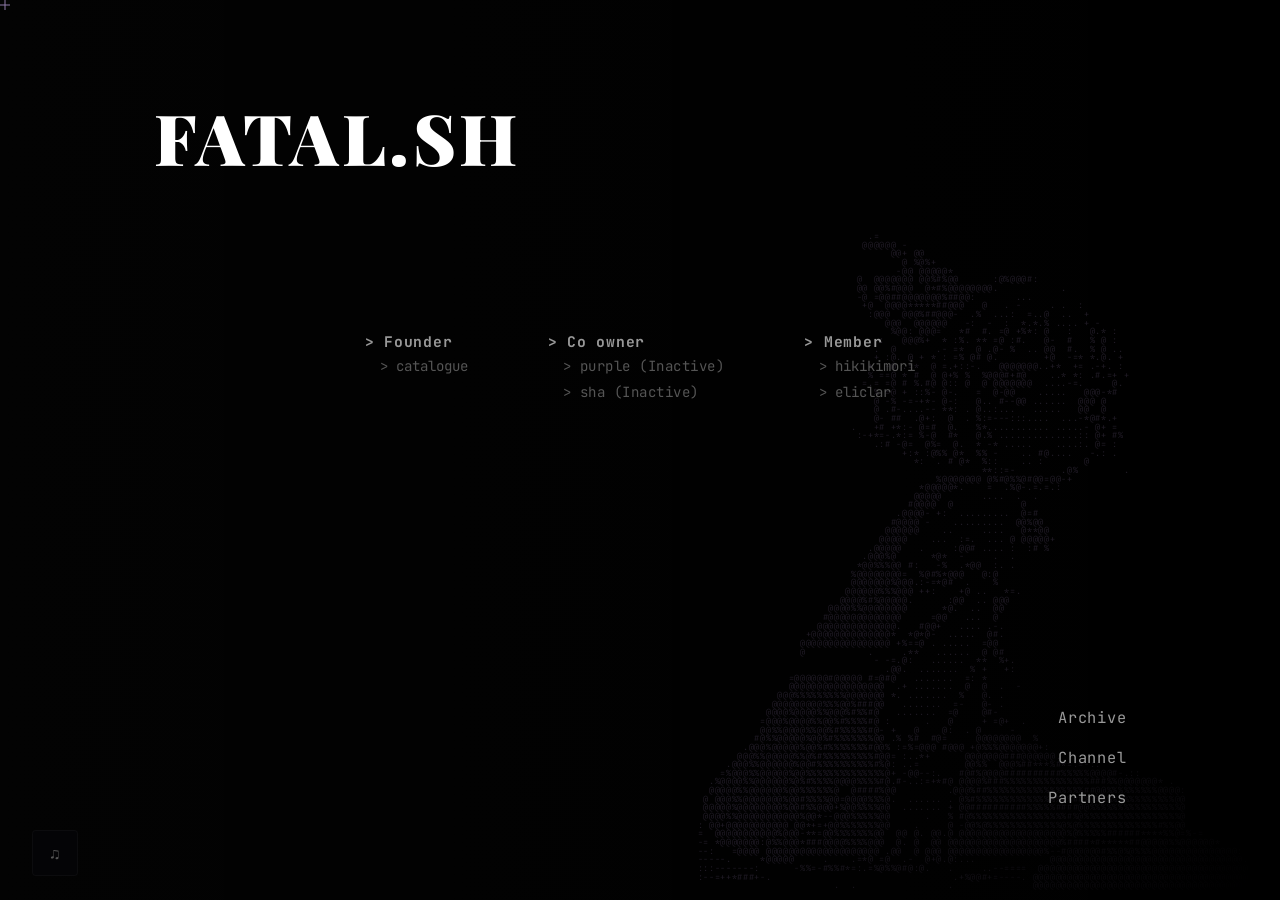
==== commit 997d5d9f: "Update index.html" ====
--- a/index.html
+++ b/index.html
@@ -234,7 +234,7 @@
         <section class="bottom-right-panel">
             <nav class="nav-toggles">
                 <a href="https://t.me/Fatalityxd" target="_blank" rel="noopener noreferrer" class="nav-btn">Archive</a>
-                <a href="https://t.me/fatalannc" target="_blank" rel="noopener noreferrer" class="nav-btn">Channel</a>
+                <a href="https://t.me/Lostfeelingx_x" target="_blank" rel="noopener noreferrer" class="nav-btn">Channel</a>
                 <button class="nav-btn" data-target="partners">Partners</button>
             </nav>
         </section>
@@ -252,4 +252,4 @@
 
     <script src="script_v55.js"></script>
 </body>
-</html>+</html>
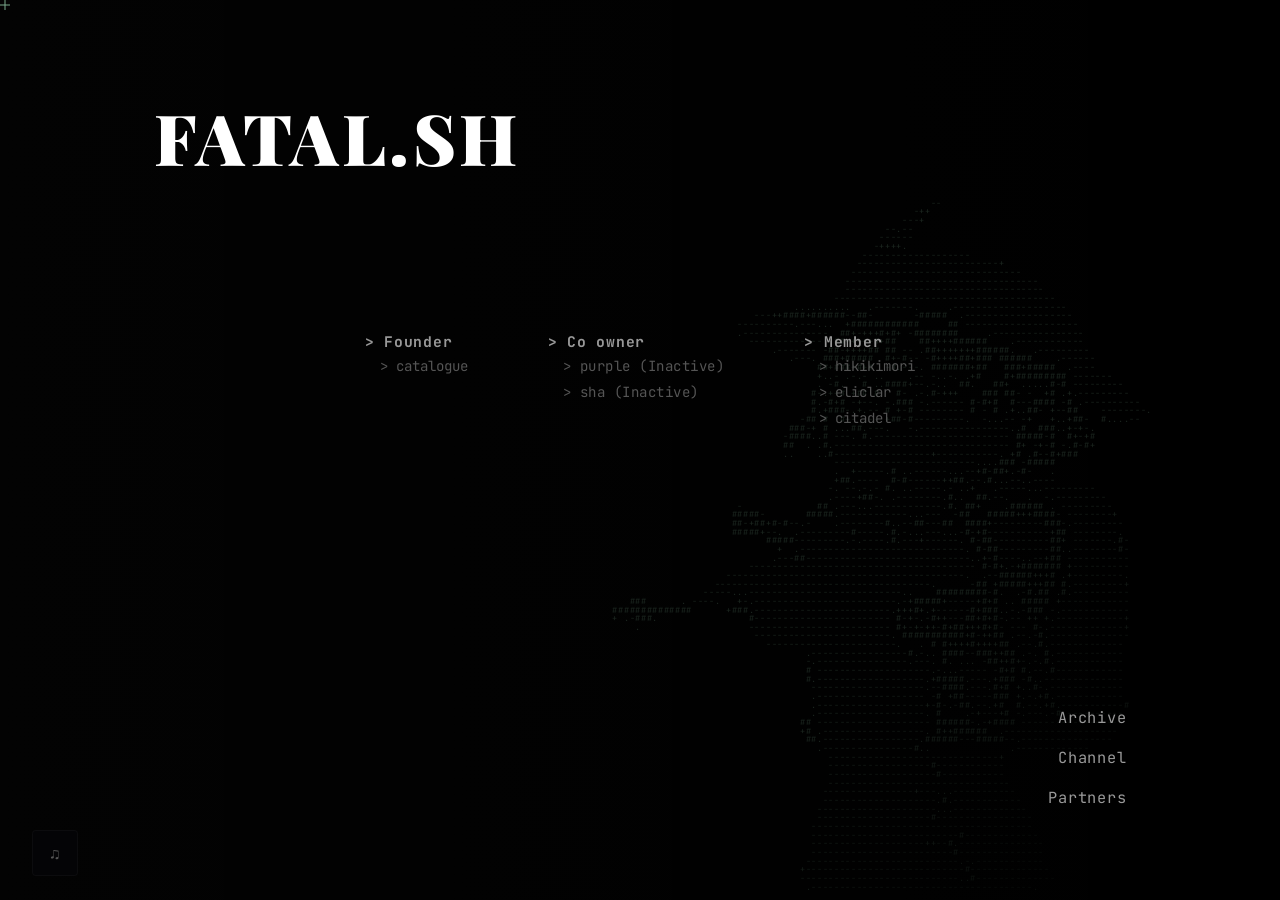
==== commit e584ae6f: "Add files via upload" ====
--- a/index.html
+++ b/index.html
@@ -120,6 +120,27 @@
                 </div>
             </article>
 
+            <article id="profile-citadel" class="profile-card">
+                <div class="card-inner">
+                    <div class="card-avatar-wrapper">
+                        <img src="/images/citadel.jpg" alt="Citadel" class="card-avatar">
+                    </div>
+                    <div class="card-info">
+                        <h2 class="profile-name">Citadel</h2>
+                        <p class="profile-role">Member</p>
+                        <p class="profile-quote">"just a chill puppy boy that does OSINT"</p>
+                        
+                        <a href="https://t.me/nyaghh" target="_blank" rel="noopener noreferrer" class="telegram-icon-link" aria-label="Telegram">
+                            <svg viewBox="0 0 24 24" class="telegram-svg">
+                                <path d="M12 2C6.48 2 2 6.48 2 12s4.48 10 10 10 10-4.48 10-10S17.52 2 12 2zm4.64 6.8c-.15 1.58-.8 5.42-1.13 7.19-.14.75-.42 1-.68 1.03-.58.05-1.02-.38-1.58-.75-.88-.58-1.38-.94-2.23-1.5-.99-.65-.35-1.01.22-1.59.15-.15 2.71-2.48 2.76-2.69.01-.03.01-.14-.07-.2-.08-.06-.19-.04-.27-.02-.11.02-1.93 1.23-5.46 3.62-.51.35-.98.53-1.39.51-.46-.01-1.35-.26-2.01-.48-.81-.27-1.46-.42-1.4-.88.03-.24.37-.49 1.02-.75 3.99-1.74 6.66-2.88 7.99-3.43 3.81-1.57 4.6-.18 4.6.48 0 .15-.02.3-.03.44z"/>
+                            </svg>
+                        </a>
+                        
+                        <button class="profile-back-btn">[ back ]</button>
+                    </div>
+                </div>
+            </article>
+
             
             <article id="profile-partners" class="profile-card">
                 <div class="card-inner panel-card-inner">
@@ -224,6 +245,7 @@
                     <span class="toggle-role">> Member</span>
                     <button class="toggle-btn" data-target="hikikimori">> hikikimori</button>
                     <button class="toggle-btn" data-target="eliclar">> eliclar</button>
+                    <button class="toggle-btn" data-target="citadel">> citadel</button>
                 </div>
             </nav>
         </section>
@@ -234,7 +256,7 @@
         <section class="bottom-right-panel">
             <nav class="nav-toggles">
                 <a href="https://t.me/Fatalityxd" target="_blank" rel="noopener noreferrer" class="nav-btn">Archive</a>
-                <a href="https://t.me/Lostfeelingx_x" target="_blank" rel="noopener noreferrer" class="nav-btn">Channel</a>
+                <a href="https://t.me/fatalannc" target="_blank" rel="noopener noreferrer" class="nav-btn">Channel</a>
                 <button class="nav-btn" data-target="partners">Partners</button>
             </nav>
         </section>
@@ -252,4 +274,4 @@
 
     <script src="script_v55.js"></script>
 </body>
-</html>
+</html>
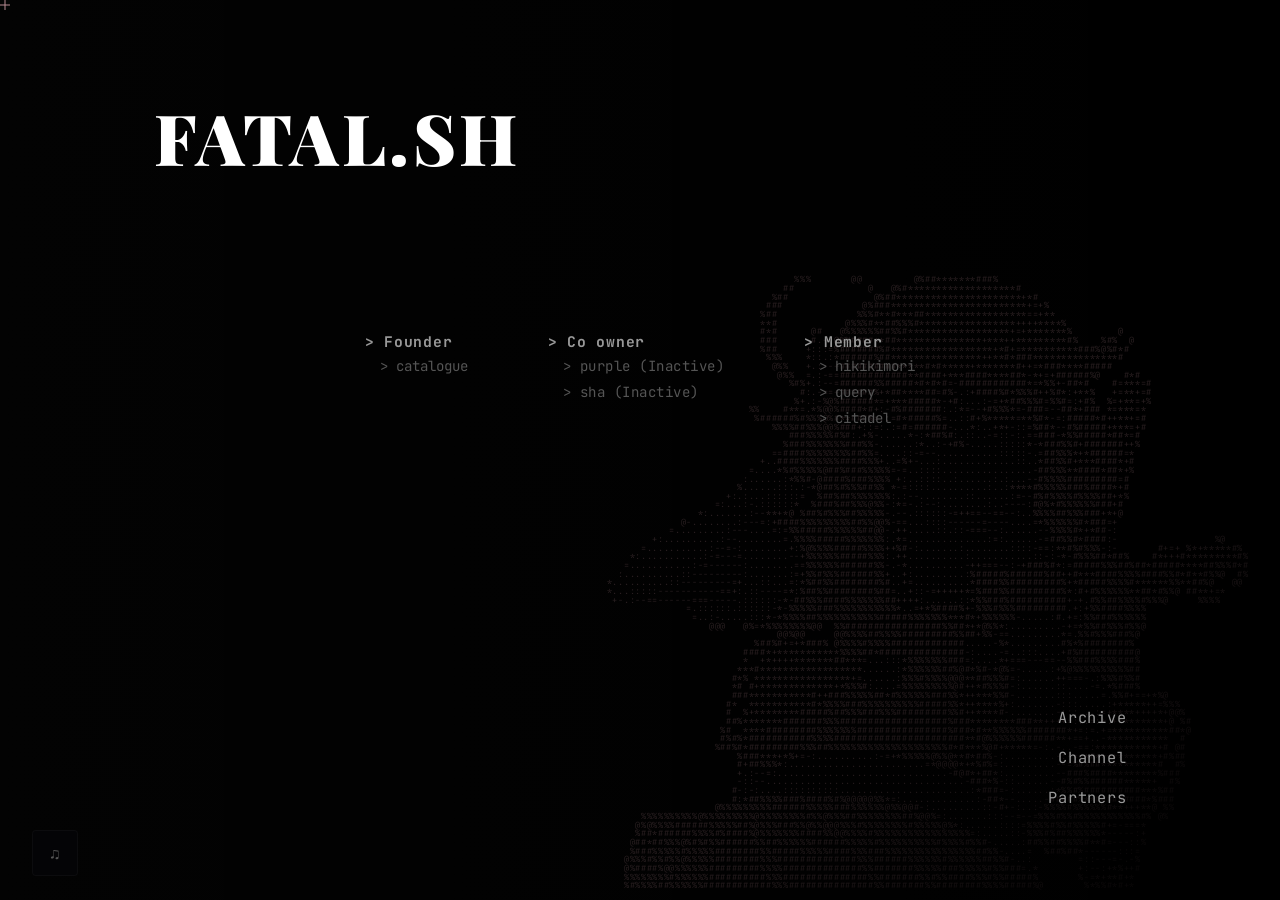
==== commit c1f2dca6: "Add files via upload" ====
--- a/index.html
+++ b/index.html
@@ -105,15 +105,21 @@
                 </div>
             </article>
 
-            <article id="profile-eliclar" class="profile-card">
-                <div class="card-inner">
-                    <div class="card-avatar-wrapper">
-                        <img src="/images/Eliclar.jpg" alt="Eliclar" class="card-avatar">
-                    </div>
-                    <div class="card-info">
-                        <h2 class="profile-name">Eliclar</h2>
+            <article id="profile-query" class="profile-card">
+                <div class="card-inner">
+                    <div class="card-avatar-wrapper">
+                        <img src="/images/Eliclar.jpg" alt="Query" class="card-avatar">
+                    </div>
+                    <div class="card-info">
+                        <h2 class="profile-name">Query</h2>
                         <p class="profile-role">Member</p>
                         <p class="profile-quote">"Hardest choices requires the strongest wills ^_#"</p>
+                        
+                        <a href="https://t.me/rqcuk" target="_blank" rel="noopener noreferrer" class="telegram-icon-link" aria-label="Telegram">
+                            <svg viewBox="0 0 24 24" class="telegram-svg">
+                                <path d="M12 2C6.48 2 2 6.48 2 12s4.48 10 10 10 10-4.48 10-10S17.52 2 12 2zm4.64 6.8c-.15 1.58-.8 5.42-1.13 7.19-.14.75-.42 1-.68 1.03-.58.05-1.02-.38-1.58-.75-.88-.58-1.38-.94-2.23-1.5-.99-.65-.35-1.01.22-1.59.15-.15 2.71-2.48 2.76-2.69.01-.03.01-.14-.07-.2-.08-.06-.19-.04-.27-.02-.11.02-1.93 1.23-5.46 3.62-.51.35-.98.53-1.39.51-.46-.01-1.35-.26-2.01-.48-.81-.27-1.46-.42-1.4-.88.03-.24.37-.49 1.02-.75 3.99-1.74 6.66-2.88 7.99-3.43 3.81-1.57 4.6-.18 4.6.48 0 .15-.02.3-.03.44z"/>
+                            </svg>
+                        </a>
                         
                         <button class="profile-back-btn">[ back ]</button>
                     </div>
@@ -244,7 +250,7 @@
                 <div class="toggle-group">
                     <span class="toggle-role">> Member</span>
                     <button class="toggle-btn" data-target="hikikimori">> hikikimori</button>
-                    <button class="toggle-btn" data-target="eliclar">> eliclar</button>
+                    <button class="toggle-btn" data-target="query">> query</button>
                     <button class="toggle-btn" data-target="citadel">> citadel</button>
                 </div>
             </nav>
